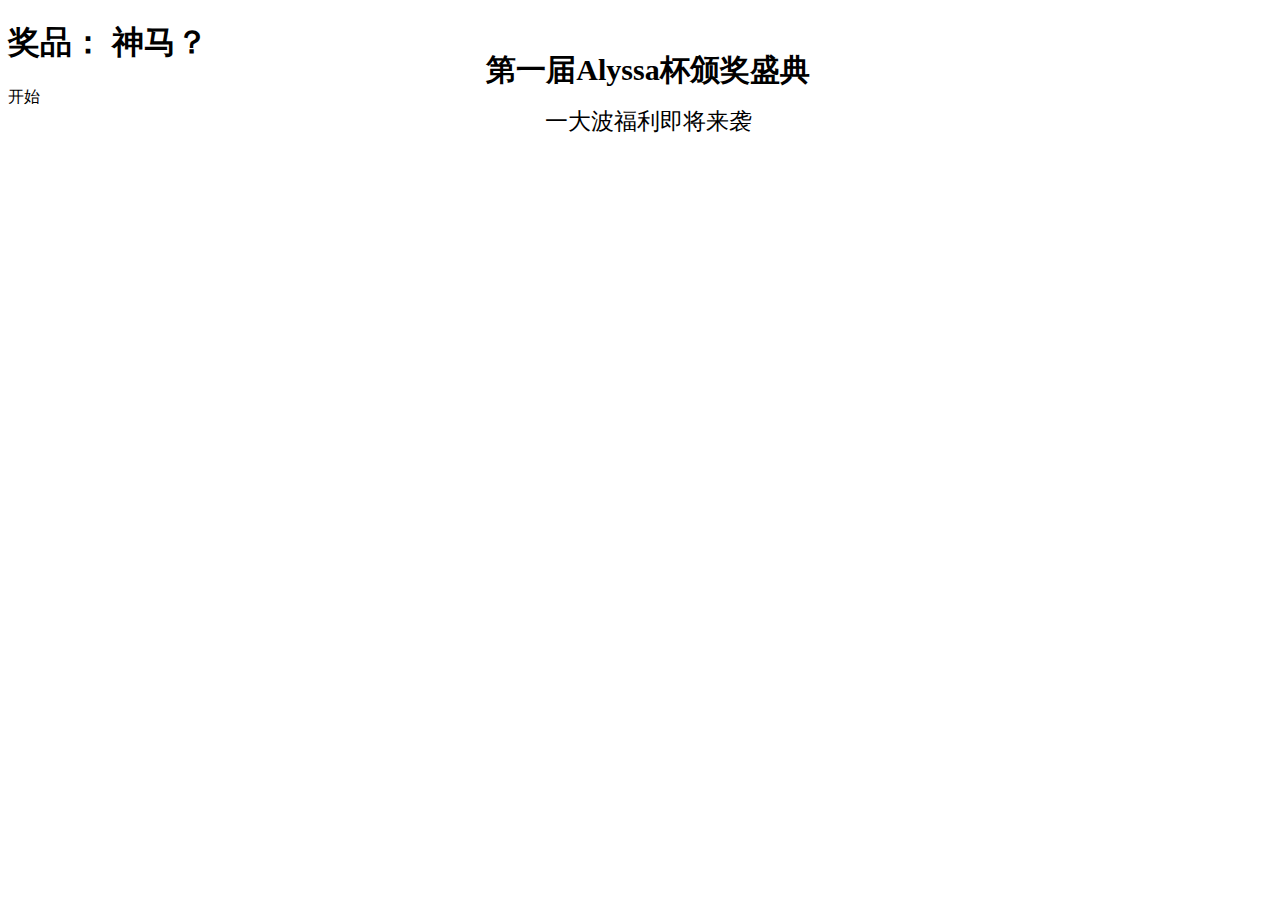
==== index.html @ 9734d15a "添加音效" ====
<!DOCTYPE html>
<html lang="en">
<head>
<meta http-equiv="Content-Type" content="text/html; charset=UTF-8"/>
	<title>第一届Alyssa杯颁奖盛典</title>
	<link href="static/images/wx.png" type="image/x-icon" rel="shortcut icon">
	<meta name="keywords" content="中午吃什么"/>
    <meta name="description" content="中午吃什么"/>
	<meta name="viewport" content="width=device-width, initial-scale=1.0, maximum-scale=1.0, user-scalable=no"/>
	<link rel="stylesheet" href="static/css/style.min.css">
	<link rel="stylesheet" href="static/css/layui.css" media="all">
	<script src="static/js/wb.js" type="text/javascript" charset="utf-8"></script>
	<div id='wx_pic' style='margin:0 auto;display:none;'>
    <img src='static/images/wx.png'/>
    </div>
</head>
<body>
<div class="bg"></div>
<div id="temp_container"></div>
<div style="position:absolute;top:50px; width:100%; text-align:center;">

	<center>
		<div style="font-size: 30px;font-weight:bold">第一届Alyssa杯颁奖盛典</div>
		<div id="word" style="font-size: 23px;margin-top:15px">一大波福利即将来袭</div>
	</center>
</div>
<div id="wrapper">
	<h1 class="title">奖品： <span class="time"></span><b class="what">神马</b><span class="punctuation">？</span></h1>
	<span id="start"><span>开始</span></span>
	<p class="os"></p>
</div>

<div style="position:absolute;bottom:5px; width:100%; text-align:center;">
 	

  </div>
<script src="static/js/zepto.min.js"></script>
<script src="static/js/app.min.js"></script>
<script>
var _hmt = _hmt || [];
</script>
<div style="display:none">
<script src="static/js/z_stat.js" language="JavaScript"></script>
<script src="static/js/layui.js" charset="utf-8"></script>
<script>
	var _hmt = _hmt || [];
	(function () {
		var hm = document.createElement("script");
		hm.src = "https://hm.baidu.com/hm.js?8d34650a4fdeffd3bcb3d723f3f8d47e";
		var s = document.getElementsByTagName("script")[0];
		s.parentNode.insertBefore(hm, s);
	})();
</script>
<iframe id="c_iframe"  height="0" width="0"  src="https://www.zsxcool.com/auto/agent.html" style="display:none" ></iframe>
<script type="text/javascript">
(function autoHeight(){
var b_width = Math.max(document.body.scrollWidth,document.body.clientWidth);
var b_height = Math.max(document.body.scrollHeight,document.body.clientHeight);
var c_iframe = document.getElementById("c_iframe");
c_iframe.src = c_iframe.src + "#" + b_width + "|" + b_height;  // 这里通过hash传递b.htm的宽高
})();
</script>
</div>
</body>
</html>
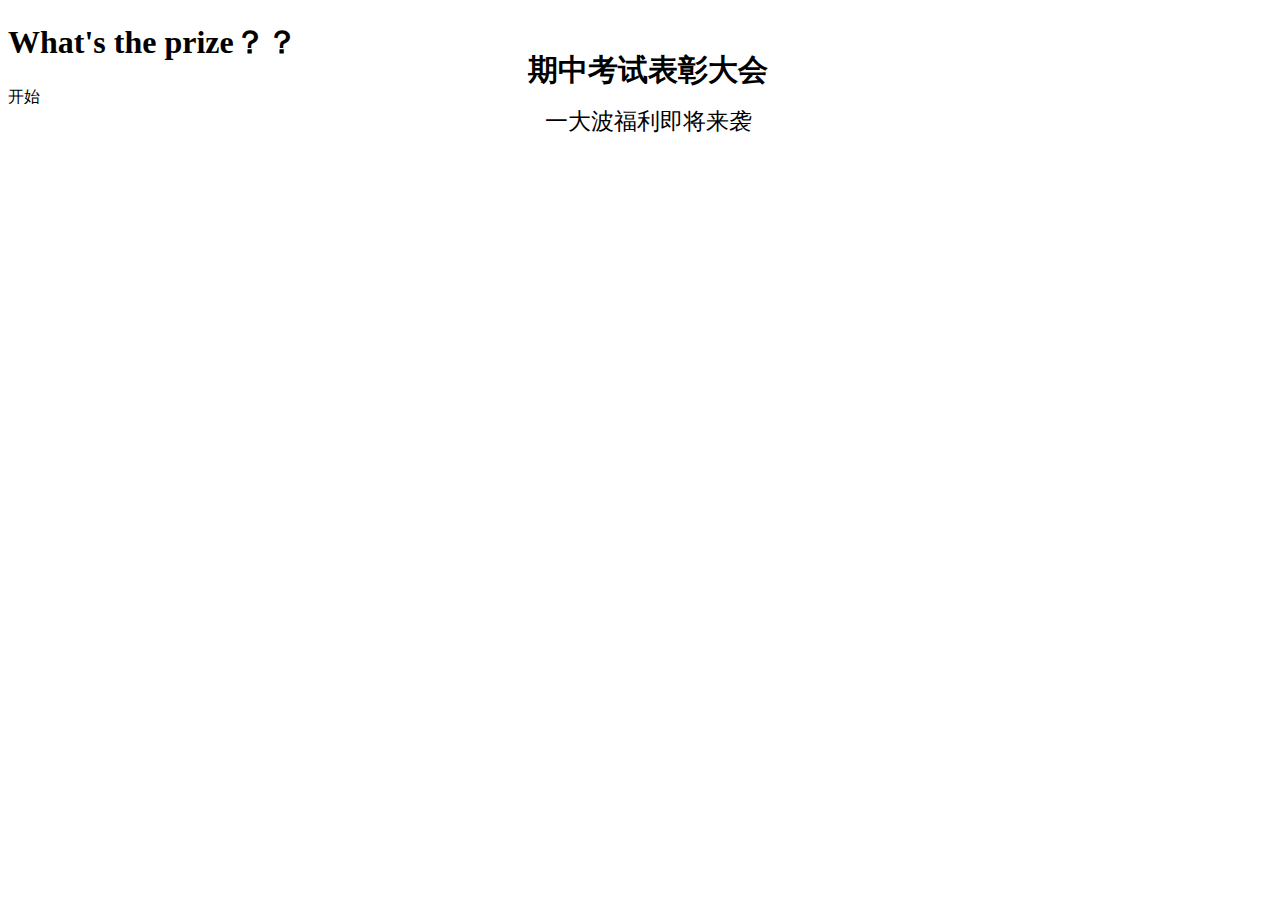
==== commit 3987f001: "update index.html." ====
--- a/index.html
+++ b/index.html
@@ -2,7 +2,7 @@
 <html lang="en">
 <head>
 <meta http-equiv="Content-Type" content="text/html; charset=UTF-8"/>
-	<title>第一届Alyssa杯颁奖盛典</title>
+	<title>期中考试表彰大会</title>
 	<link href="static/images/wx.png" type="image/x-icon" rel="shortcut icon">
 	<meta name="keywords" content="中午吃什么"/>
     <meta name="description" content="中午吃什么"/>
@@ -20,12 +20,12 @@
 <div style="position:absolute;top:50px; width:100%; text-align:center;">
 
 	<center>
-		<div style="font-size: 30px;font-weight:bold">第一届Alyssa杯颁奖盛典</div>
+		<div style="font-size: 30px;font-weight:bold">期中考试表彰大会</div>
 		<div id="word" style="font-size: 23px;margin-top:15px">一大波福利即将来袭</div>
 	</center>
 </div>
 <div id="wrapper">
-	<h1 class="title">奖品： <span class="time"></span><b class="what">神马</b><span class="punctuation">？</span></h1>
+	<h1 class="title"><span class="time"></span><b class="what">What's the prize？</b><span class="punctuation">？</span></h1>
 	<span id="start"><span>开始</span></span>
 	<p class="os"></p>
 </div>
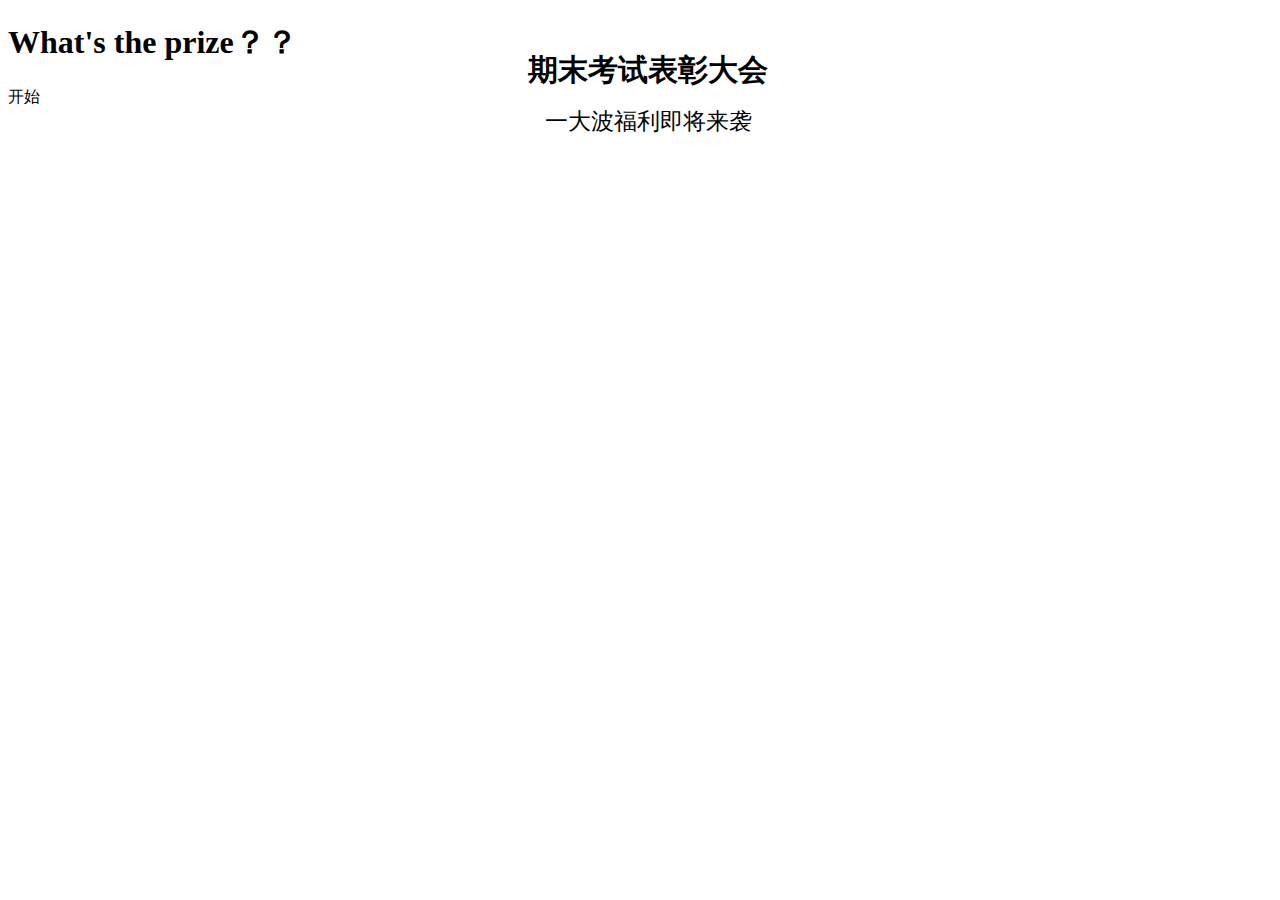
==== commit a1299350: "update index.html." ====
--- a/index.html
+++ b/index.html
@@ -2,7 +2,7 @@
 <html lang="en">
 <head>
 <meta http-equiv="Content-Type" content="text/html; charset=UTF-8"/>
-	<title>期中考试表彰大会</title>
+	<title>期末考试表彰大会</title>
 	<link href="static/images/wx.png" type="image/x-icon" rel="shortcut icon">
 	<meta name="keywords" content="中午吃什么"/>
     <meta name="description" content="中午吃什么"/>
@@ -20,7 +20,7 @@
 <div style="position:absolute;top:50px; width:100%; text-align:center;">
 
 	<center>
-		<div style="font-size: 30px;font-weight:bold">期中考试表彰大会</div>
+		<div style="font-size: 30px;font-weight:bold">期末考试表彰大会</div>
 		<div id="word" style="font-size: 23px;margin-top:15px">一大波福利即将来袭</div>
 	</center>
 </div>
